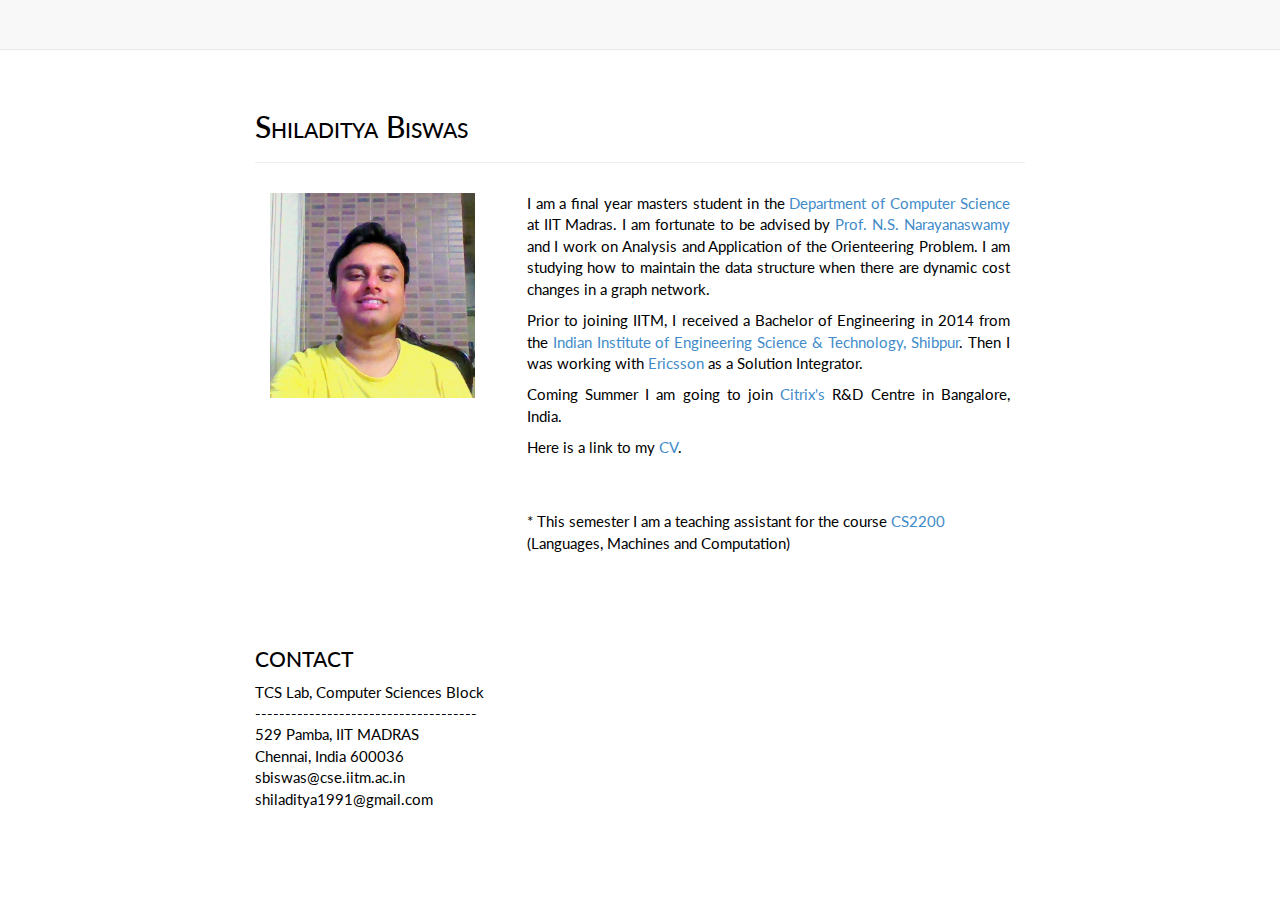
==== index.html @ f6fdeb9d "Update index.html" ====
<!DOCTYPE html>
<html lang="en" class="gr__web_stanford_edu"><head><meta http-equiv="Content-Type" content="text/html; charset=UTF-8">
    
    <meta http-equiv="X-UA-Compatible" content="IE=edge">
    <meta name="description" content="">
    <meta name="author" content="">

    <!-- Note there is no responsive meta tag here -->

    <!-- <link rel="shortcut icon" href="https://web.stanford.edu/assets/ico/favicon.ico"> -->

    <title>Shiladitya Biswas</title>

    <!-- Bootstrap core CSS -->
    <link href="./shiladitya_files/bootstrap.min.css" rel="stylesheet">

    <!-- Custom styles for this template -->
    <link href="./shiladitya_files/non-responsive.css" rel="stylesheet">
    <link href="./shiladitya_files/style.css" rel="stylesheet">

    <!-- Just for debugging purposes. Don't actually copy this line! -->
    <!--[if lt IE 9]><script src="../../assets/js/ie8-responsive-file-warning.js"></script><![endif]-->

    <!-- HTML5 shim and Respond.js IE8 support of HTML5 elements and media queries -->
    <!--[if lt IE 9]>
      <script src="https://oss.maxcdn.com/libs/html5shiv/3.7.0/html5shiv.js"></script>
      <script src="https://oss.maxcdn.com/libs/respond.js/1.4.2/respond.min.js"></script>
    <![endif]-->
  </head>

  <body data-gr-c-s-loaded="true">

    <!-- Fixed navbar -->
    <div class="navbar navbar-default navbar-fixed-top" role="navigation">
      <div class="container">
        <div class="navbar-header">
          <button type="button" class="navbar-toggle" data-toggle="collapse" data-target=".navbar-collapse">
            <span class="sr-only">Toggle navigation</span>
            <span class="icon-bar"></span>
            <span class="icon-bar"></span>
            <span class="icon-bar"></span>
          </button>
	  <!-- <a class="navbar-brand" href="https://shiladitya1991.github.io/">Shiladitya Biswas</a> -->
        </div>
        <div class="navbar-collapse collapse">
          <ul class="nav navbar-nav">
            <!-- <li class="active"><a href="https://shiladitya1991.github.io">Home</a></li> -->
            <!-- <li class="active"><a href="./shiladitya_files/personal.html">Personal</a></li> -->
            <!-- <li><a href="https://null/research.html">Research</a></li> -->
            <!-- <li><a href="https://null/teaching.html">Teaching</a></li> -->
	    <!--<li><a href="software.html">Software</a></li>-->
          </ul>
        </div><!--/.nav-collapse -->
      </div>
    </div>

    <div class="container">

      <div class="page-header">

      <h2>Shiladitya Biswas</h2>

      </div>

      <div class="col-md-4 col-sm-4 col-xs-8" style="padding: 0px;">
        <img src="./shiladitya_files/img.PNG" class="col-md-11 col-sm-11 col-xs-10" title="© Me">
      </div>
<div class="col-md-8 col-sm-6 col-xs-10">

	 <p style="text-align:justify">I am a final year masters student in the 
          <a href="https://www.cse.iitm.ac.in">Department of Computer Science</a> 
          at IIT Madras. I am fortunate to be advised by 
        <a href="http://www.cse.iitm.ac.in/~swamy/doku.php">Prof. N.S. Narayanaswamy</a> and I work on Analysis and Application of the Orienteering Problem. I am studying how to maintain the data structure when there are dynamic cost changes in a graph network.

<p style="text-align:justify">Prior to joining IITM, I received a Bachelor of Engineering in 2014 from the <a href="https://www.iiests.ac.in/">Indian Institute of Engineering Science & Technology, Shibpur</a>. Then I was working with <a href="https://www.ericsson.com/en">Ericsson</a> as a Solution Integrator.</p> 

<p style="text-align:justify">Coming Summer I am going to join <a href="https://www.citrix.co.in/contact/research-development.html">Citrix's</a> R&D Centre in Bangalore, India.  


<p style="text-align:justify"> Here is a link to my <a href="./shiladitya_files/shiladitya_master.pdf">CV</a>. </p> 

<br>
<br>

* This semester I am a teaching assistant for the course <a href="https://www.cse.iitm.ac.in/~shwetaag/CS2200.htm"> CS2200 </a> (Languages, Machines and Computation)
	  
</div>


</div>
<br>
<br>
<br>
<div class="container">

      <h2>contact</h2>
	
      <p>
  TCS Lab, Computer Sciences Block<br>
  -------------------------------------<br>
	529 Pamba, IIT MADRAS<br>
	Chennai, India 600036<br>
	sbiswas@cse.iitm.ac.in<br>
  shiladitya1991@gmail.com<br>
      </p>

    </div>
     

    <!-- Bootstrap core JavaScript
    ================================================== -->
    <!-- Placed at the end of the document so the pages load faster -->
    <script src="./shiladitya_files/jquery.min.js"></script>
    <script src="./shiladitya_files/bootstrap.min.js"></script>


</body></html>
---- shiladitya_files/non-responsive.css ----
/* Template-specific stuff
 *
 * Customizations just for the template; these are not necessary for anything
 * with disabling the responsiveness.
 */

/* Account for fixed navbar */
body {
  min-width: 800px;
  padding-top: 70px;
  padding-bottom: 30px;
}

/* Finesse the page header spacing */
.page-header {
  margin-bottom: 30px;
}
.page-header .lead {
  margin-bottom: 10px;
}


/* Non-responsive overrides
 *
 * Utilitze the following CSS to disable the responsive-ness of the container,
 * grid system, and navbar.
 */

/* Reset the container */
.container {
  width: 800px;
  max-width: none !important;
}

/* Demonstrate the grids */
.col-xs-4 {
  padding-top: 15px;
  padding-bottom: 15px;
  background-color: #eee;
  background-color: rgba(86,61,124,.15);
  border: 1px solid #ddd;
  border: 1px solid rgba(86,61,124,.2);
}

.container .navbar-header,
.container .navbar-collapse {
  margin-right: 0;
  margin-left: 0;
}

/* Always float the navbar header */
.navbar-header {
  float: left;
}

/* Undo the collapsing navbar */
.navbar-collapse {
  display: block !important;
  height: auto !important;
  padding-bottom: 0;
  overflow: visible !important;
}

.navbar-toggle {
  display: none;
}
.navbar-collapse {
  border-top: 0;
}

.navbar-brand {
  margin-left: -15px;
}

/* Always apply the floated nav */
.navbar-nav {
  float: left;
  margin: 0;
}
.navbar-nav > li {
  float: left;
}
.navbar-nav > li > a {
  padding: 15px;
}

/* Redeclare since we override the float above */
.navbar-nav.navbar-right {
  float: right;
}

/* Undo custom dropdowns */
.navbar .navbar-nav .open .dropdown-menu {
  position: absolute;
  float: left;
  background-color: #fff;
  border: 1px solid #ccc;
  border: 1px solid rgba(0, 0, 0, .15);
  border-width: 0 1px 1px;
  border-radius: 0 0 4px 4px;
  -webkit-box-shadow: 0 6px 12px rgba(0, 0, 0, .175);
          box-shadow: 0 6px 12px rgba(0, 0, 0, .175);
}
.navbar-default .navbar-nav .open .dropdown-menu > li > a {
  color: #333;
}
.navbar .navbar-nav .open .dropdown-menu > li > a:hover,
.navbar .navbar-nav .open .dropdown-menu > li > a:focus,
.navbar .navbar-nav .open .dropdown-menu > .active > a,
.navbar .navbar-nav .open .dropdown-menu > .active > a:hover,
.navbar .navbar-nav .open .dropdown-menu > .active > a:focus {
  color: #fff !important;
  background-color: #428bca !important;
}
.navbar .navbar-nav .open .dropdown-menu > .disabled > a,
.navbar .navbar-nav .open .dropdown-menu > .disabled > a:hover,
.navbar .navbar-nav .open .dropdown-menu > .disabled > a:focus {
  color: #999 !important;
  background-color: transparent !important;
}
---- shiladitya_files/style.css ----
body {
}

h2 {
  font-variant: small-caps;
}

p.bibitem {
  margin: 20px;
  text-indent: -20px;
}

.bs-sidebar .nav > .active > ul {
    display: block;
    margin-bottom: 8px;
}
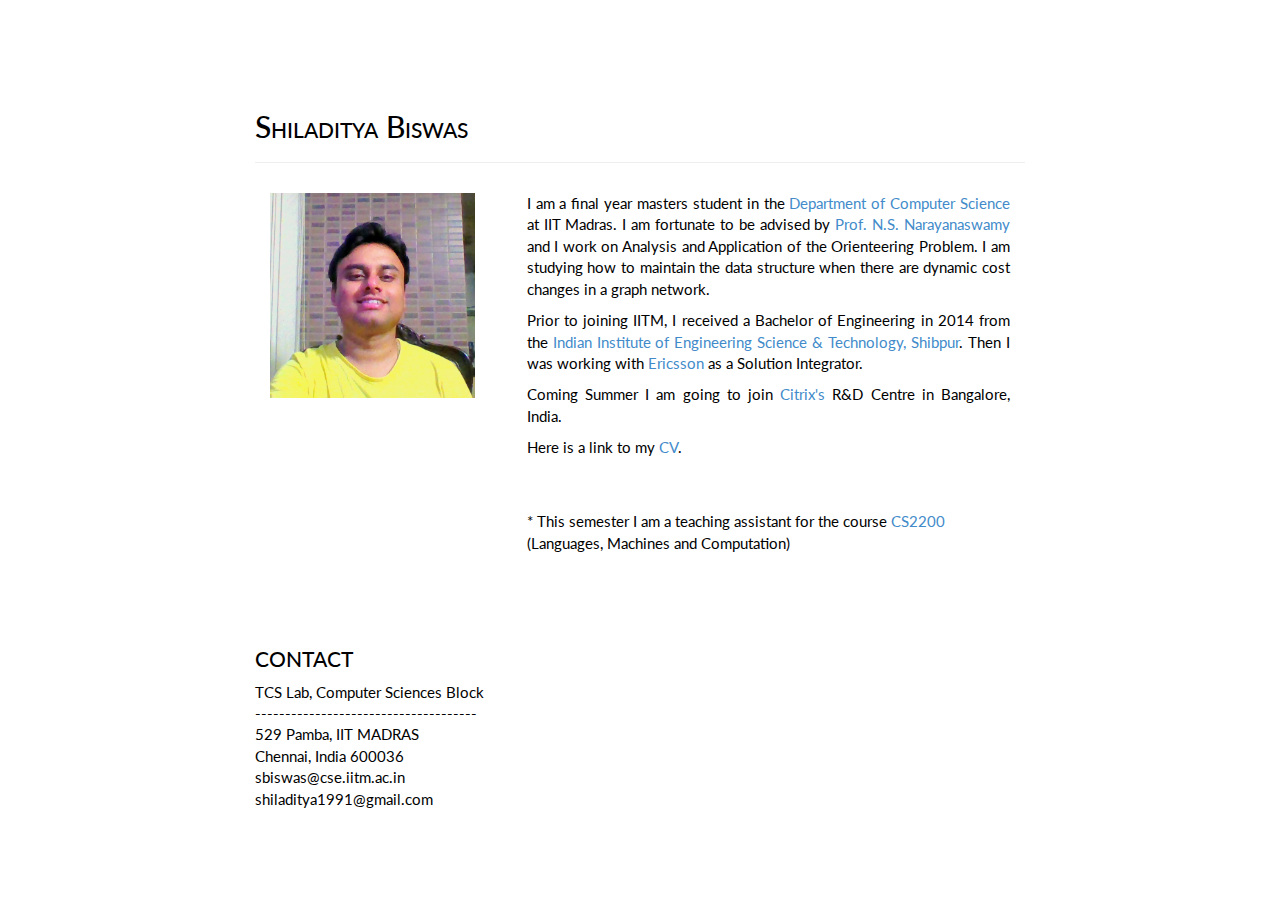
==== commit a07d96ff: "Update index.html" ====
--- a/index.html
+++ b/index.html
@@ -31,26 +31,26 @@
   <body data-gr-c-s-loaded="true">
 
     <!-- Fixed navbar -->
-    <div class="navbar navbar-default navbar-fixed-top" role="navigation">
-      <div class="container">
-        <div class="navbar-header">
-          <button type="button" class="navbar-toggle" data-toggle="collapse" data-target=".navbar-collapse">
-            <span class="sr-only">Toggle navigation</span>
-            <span class="icon-bar"></span>
-            <span class="icon-bar"></span>
-            <span class="icon-bar"></span>
-          </button>
+    <!-- <div class="navbar navbar-default navbar-fixed-top" role="navigation"> -->
+      <!-- <div class="container"> -->
+        <!-- <div class="navbar-header"> -->
+          <!-- <button type="button" class="navbar-toggle" data-toggle="collapse" data-target=".navbar-collapse"> -->
+            <!-- <span class="sr-only">Toggle navigation</span> -->
+            <!-- <span class="icon-bar"></span> -->
+            <!-- <span class="icon-bar"></span> -->
+            <!-- <span class="icon-bar"></span> -->
+          <!-- </button> -->
 	  <!-- <a class="navbar-brand" href="https://shiladitya1991.github.io/">Shiladitya Biswas</a> -->
         </div>
-        <div class="navbar-collapse collapse">
-          <ul class="nav navbar-nav">
+        <!-- <div class="navbar-collapse collapse"> -->
+          <!-- <ul class="nav navbar-nav"> -->
             <!-- <li class="active"><a href="https://shiladitya1991.github.io">Home</a></li> -->
             <!-- <li class="active"><a href="./shiladitya_files/personal.html">Personal</a></li> -->
             <!-- <li><a href="https://null/research.html">Research</a></li> -->
             <!-- <li><a href="https://null/teaching.html">Teaching</a></li> -->
 	    <!--<li><a href="software.html">Software</a></li>-->
-          </ul>
-        </div><!--/.nav-collapse -->
+          <!-- </ul> -->
+        <!-- </div>/.nav-collapse  -->
       </div>
     </div>
 
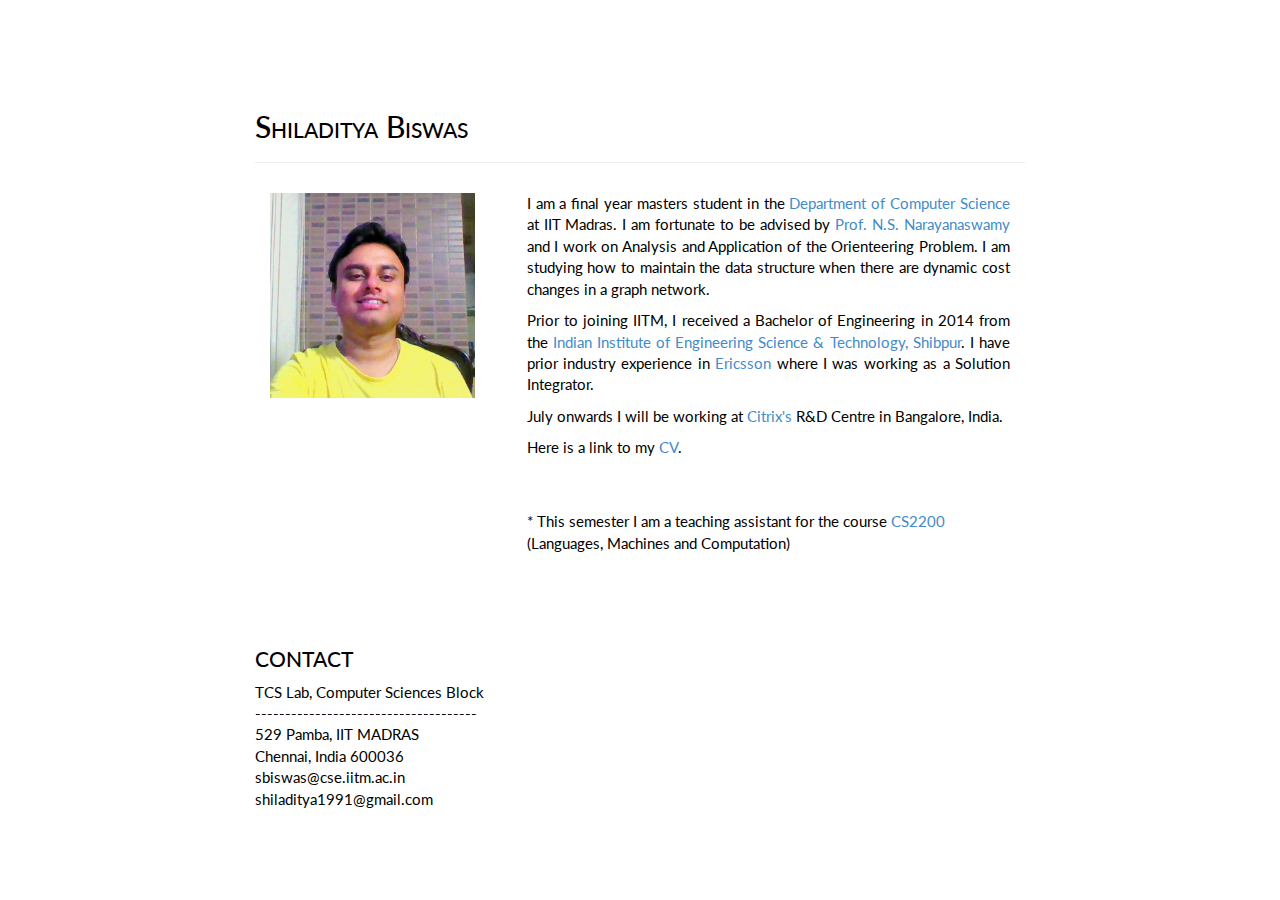
==== commit 71c32a01: "Update index.html" ====
--- a/index.html
+++ b/index.html
@@ -72,9 +72,9 @@
           at IIT Madras. I am fortunate to be advised by 
         <a href="http://www.cse.iitm.ac.in/~swamy/doku.php">Prof. N.S. Narayanaswamy</a> and I work on Analysis and Application of the Orienteering Problem. I am studying how to maintain the data structure when there are dynamic cost changes in a graph network.
 
-<p style="text-align:justify">Prior to joining IITM, I received a Bachelor of Engineering in 2014 from the <a href="https://www.iiests.ac.in/">Indian Institute of Engineering Science & Technology, Shibpur</a>. Then I was working with <a href="https://www.ericsson.com/en">Ericsson</a> as a Solution Integrator.</p> 
+<p style="text-align:justify">Prior to joining IITM, I received a Bachelor of Engineering in 2014 from the <a href="https://www.iiests.ac.in/">Indian Institute of Engineering Science & Technology, Shibpur</a>. I have prior industry experience in  <a href="https://www.ericsson.com/en">Ericsson</a> where I was working as a Solution Integrator.</p> 
 
-<p style="text-align:justify">Coming Summer I am going to join <a href="https://www.citrix.co.in/contact/research-development.html">Citrix's</a> R&D Centre in Bangalore, India.  
+<p style="text-align:justify">July onwards I will be working at <a href="https://www.citrix.co.in/contact/research-development.html">Citrix's</a> R&D Centre in Bangalore, India.  
 
 
 <p style="text-align:justify"> Here is a link to my <a href="./shiladitya_files/shiladitya_master.pdf">CV</a>. </p> 
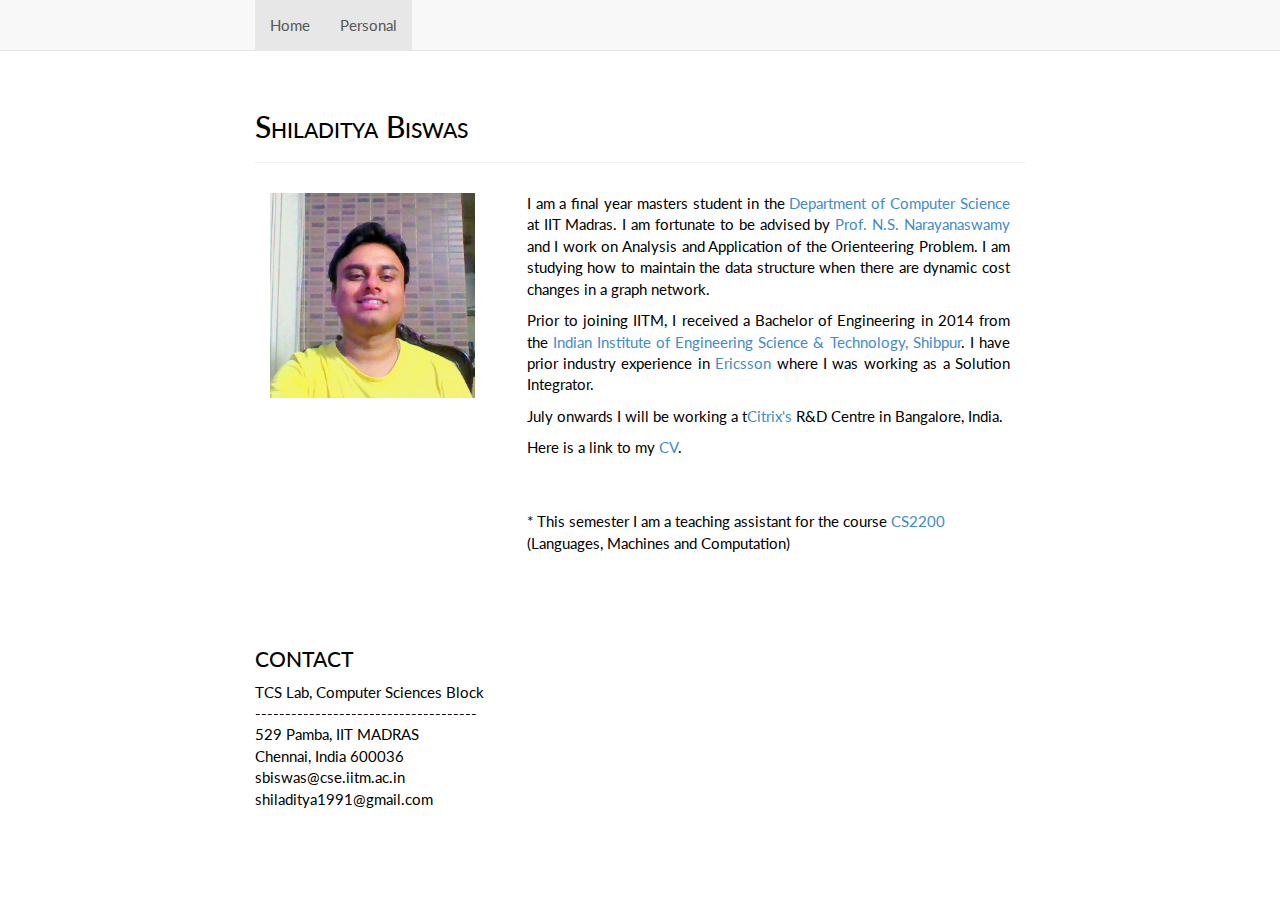
==== commit 49f5eef2: "Update index.html" ====
--- a/index.html
+++ b/index.html
@@ -31,26 +31,26 @@
   <body data-gr-c-s-loaded="true">
 
     <!-- Fixed navbar -->
-    <!-- <div class="navbar navbar-default navbar-fixed-top" role="navigation"> -->
-      <!-- <div class="container"> -->
-        <!-- <div class="navbar-header"> -->
-          <!-- <button type="button" class="navbar-toggle" data-toggle="collapse" data-target=".navbar-collapse"> -->
-            <!-- <span class="sr-only">Toggle navigation</span> -->
-            <!-- <span class="icon-bar"></span> -->
-            <!-- <span class="icon-bar"></span> -->
-            <!-- <span class="icon-bar"></span> -->
-          <!-- </button> -->
+    <div class="navbar navbar-default navbar-fixed-top" role="navigation">
+      <div class="container">
+        <div class="navbar-header">
+          <button type="button" class="navbar-toggle" data-toggle="collapse" data-target=".navbar-collapse">
+            <span class="sr-only">Toggle navigation</span>
+            <span class="icon-bar"></span>
+            <span class="icon-bar"></span>
+            <span class="icon-bar"></span>
+          </button>
 	  <!-- <a class="navbar-brand" href="https://shiladitya1991.github.io/">Shiladitya Biswas</a> -->
         </div>
-        <!-- <div class="navbar-collapse collapse"> -->
-          <!-- <ul class="nav navbar-nav"> -->
-            <!-- <li class="active"><a href="https://shiladitya1991.github.io">Home</a></li> -->
-            <!-- <li class="active"><a href="./shiladitya_files/personal.html">Personal</a></li> -->
+        <div class="navbar-collapse collapse">
+          <ul class="nav navbar-nav">
+            <li class="active"><a href="https://shiladitya1991.github.io">Home</a></li>
+            <li class="active"><a href="./shiladitya_files/personal.html">Personal</a></li>
             <!-- <li><a href="https://null/research.html">Research</a></li> -->
             <!-- <li><a href="https://null/teaching.html">Teaching</a></li> -->
-	    <!--<li><a href="software.html">Software</a></li>-->
-          <!-- </ul> -->
-        <!-- </div>/.nav-collapse  -->
+	    <!-- <li><a href="software.html">Software</a></li> -->
+          </ul>
+        </div>
       </div>
     </div>
 
@@ -74,7 +74,7 @@
 
 <p style="text-align:justify">Prior to joining IITM, I received a Bachelor of Engineering in 2014 from the <a href="https://www.iiests.ac.in/">Indian Institute of Engineering Science & Technology, Shibpur</a>. I have prior industry experience in  <a href="https://www.ericsson.com/en">Ericsson</a> where I was working as a Solution Integrator.</p> 
 
-<p style="text-align:justify">July onwards I will be working at <a href="https://www.citrix.co.in/contact/research-development.html">Citrix's</a> R&D Centre in Bangalore, India.  
+<p style="text-align:justify">July onwards I will be working a t<a href="https://www.citrix.co.in/contact/research-development.html">Citrix's</a> R&D Centre in Bangalore, India.  
 
 
 <p style="text-align:justify"> Here is a link to my <a href="./shiladitya_files/shiladitya_master.pdf">CV</a>. </p> 
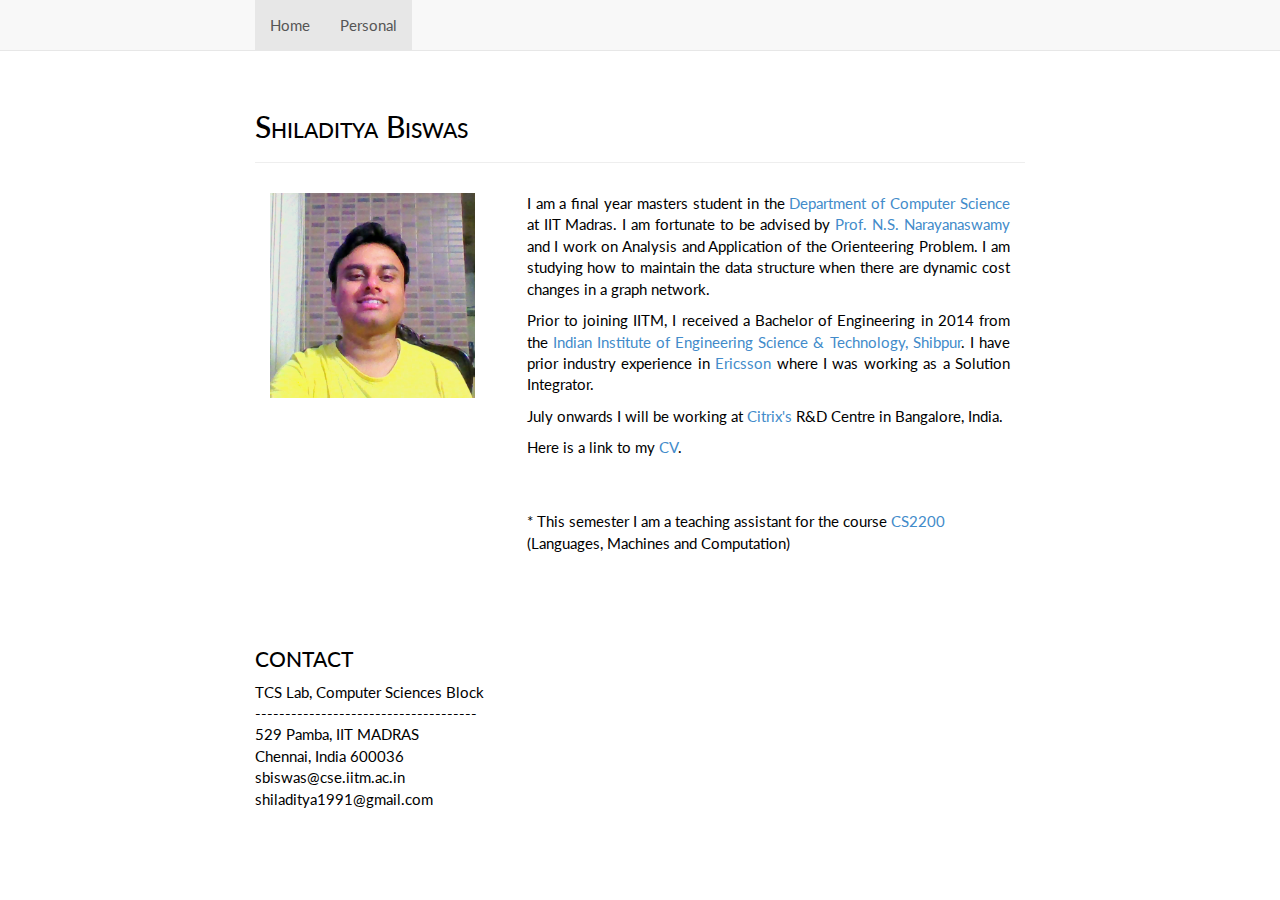
==== commit ba586310: "Update index.html" ====
--- a/index.html
+++ b/index.html
@@ -40,7 +40,7 @@
             <span class="icon-bar"></span>
             <span class="icon-bar"></span>
           </button>
-	  <!-- <a class="navbar-brand" href="https://shiladitya1991.github.io/">Shiladitya Biswas</a> -->
+	  <!-- <a class="navbar-brand" href="https://shiladitya1991.github.oi/">Shiladitya Biswas</a> -->
         </div>
         <div class="navbar-collapse collapse">
           <ul class="nav navbar-nav">
@@ -74,7 +74,7 @@
 
 <p style="text-align:justify">Prior to joining IITM, I received a Bachelor of Engineering in 2014 from the <a href="https://www.iiests.ac.in/">Indian Institute of Engineering Science & Technology, Shibpur</a>. I have prior industry experience in  <a href="https://www.ericsson.com/en">Ericsson</a> where I was working as a Solution Integrator.</p> 
 
-<p style="text-align:justify">July onwards I will be working a t<a href="https://www.citrix.co.in/contact/research-development.html">Citrix's</a> R&D Centre in Bangalore, India.  
+<p style="text-align:justify">July onwards I will be working at <a href="https://www.citrix.co.in/contact/research-development.html">Citrix's</a> R&D Centre in Bangalore, India.  
 
 
 <p style="text-align:justify"> Here is a link to my <a href="./shiladitya_files/shiladitya_master.pdf">CV</a>. </p> 
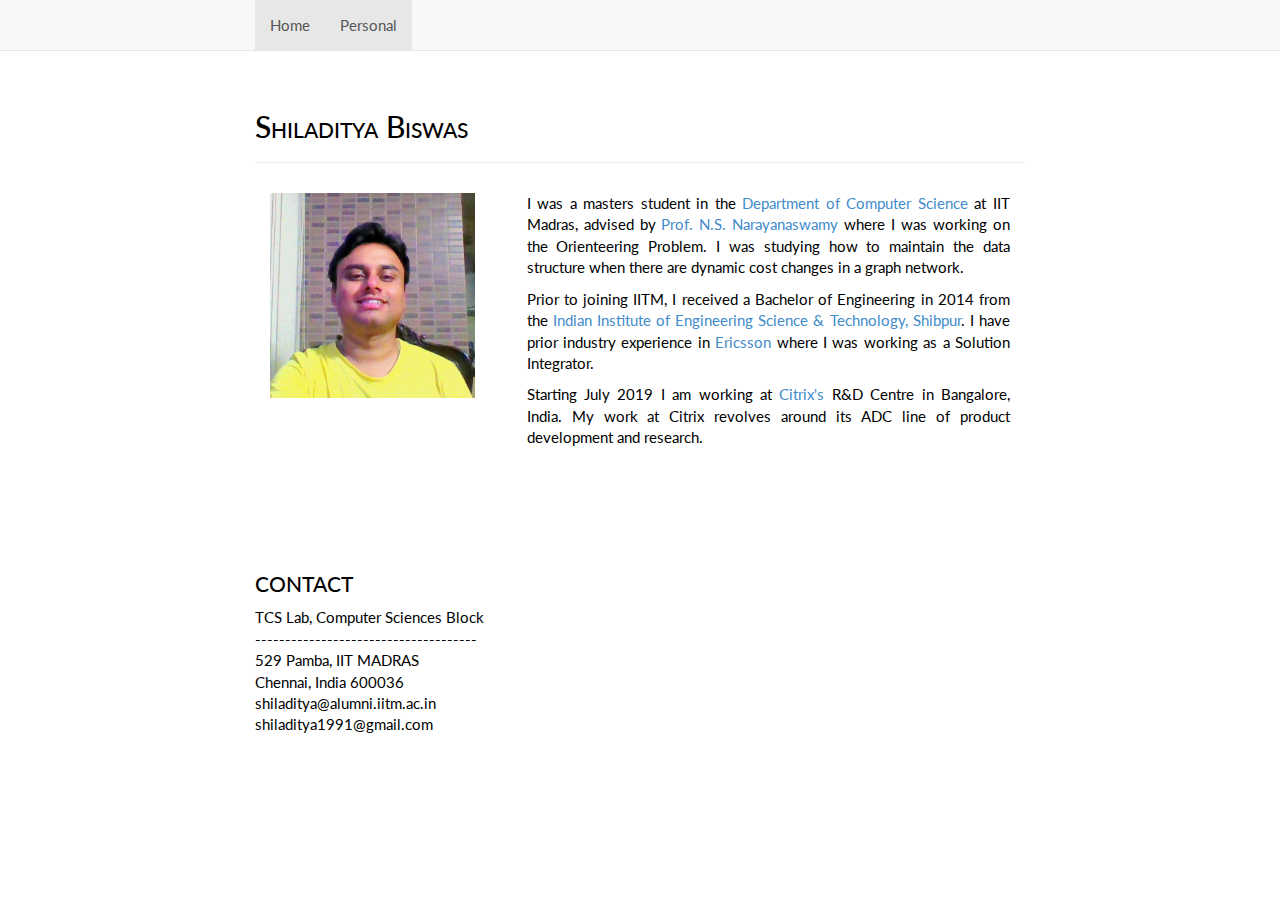
==== commit bc8021ce: "Changed 11 Sep 2020" ====
--- a/index.html
+++ b/index.html
@@ -67,23 +67,19 @@
       </div>
 <div class="col-md-8 col-sm-6 col-xs-10">
 
-	 <p style="text-align:justify">I am a final year masters student in the 
+	 <p style="text-align:justify">I was a masters student in the 
           <a href="https://www.cse.iitm.ac.in">Department of Computer Science</a> 
-          at IIT Madras. I am fortunate to be advised by 
-        <a href="http://www.cse.iitm.ac.in/~swamy/doku.php">Prof. N.S. Narayanaswamy</a> and I work on Analysis and Application of the Orienteering Problem. I am studying how to maintain the data structure when there are dynamic cost changes in a graph network.
+          at IIT Madras, advised by 
+        <a href="http://www.cse.iitm.ac.in/~swamy/doku.php">Prof. N.S. Narayanaswamy</a> where I was working on the Orienteering Problem. I was studying how to maintain the data structure when there are dynamic cost changes in a graph network.
 
 <p style="text-align:justify">Prior to joining IITM, I received a Bachelor of Engineering in 2014 from the <a href="https://www.iiests.ac.in/">Indian Institute of Engineering Science & Technology, Shibpur</a>. I have prior industry experience in  <a href="https://www.ericsson.com/en">Ericsson</a> where I was working as a Solution Integrator.</p> 
 
-<p style="text-align:justify">July onwards I will be working at <a href="https://www.citrix.co.in/contact/research-development.html">Citrix's</a> R&D Centre in Bangalore, India.  
+<p style="text-align:justify">Starting July 2019 I am working at <a href="https://www.citrix.co.in/contact/research-development.html">Citrix's</a> R&D Centre in Bangalore, India. My work at Citrix revolves around its ADC line of product development and research.
 
-
-<p style="text-align:justify"> Here is a link to my <a href="./shiladitya_files/shiladitya_master.pdf">CV</a>. </p> 
+<!-- <p style="text-align:justify"> Here is a link to my <a href="./shiladitya_files/shiladitya_master.pdf">CV</a>. </p> -->
 
 <br>
 <br>
-
-* This semester I am a teaching assistant for the course <a href="https://www.cse.iitm.ac.in/~shwetaag/CS2200.htm"> CS2200 </a> (Languages, Machines and Computation)
-	  
 </div>
 
 
@@ -100,8 +96,8 @@
   -------------------------------------<br>
 	529 Pamba, IIT MADRAS<br>
 	Chennai, India 600036<br>
-	sbiswas@cse.iitm.ac.in<br>
-  shiladitya1991@gmail.com<br>
+	shiladitya@alumni.iitm.ac.in<br>
+  	shiladitya1991@gmail.com<br>
       </p>
 
     </div>
@@ -114,4 +110,4 @@
     <script src="./shiladitya_files/bootstrap.min.js"></script>
 
 
-</body></html>+</body></html>
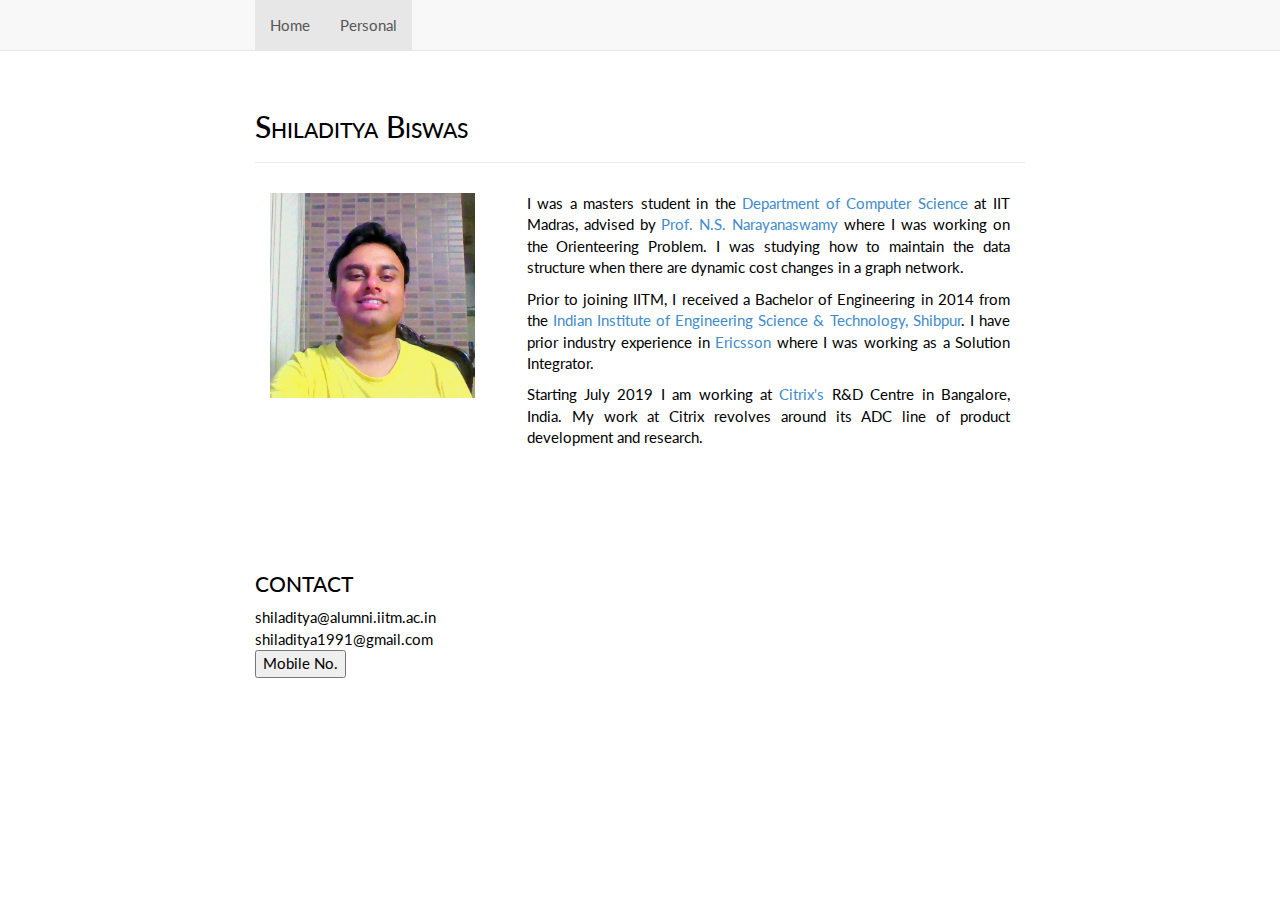
==== commit fa9fec56: "added Mobile No validation" ====
--- a/index.html
+++ b/index.html
@@ -92,12 +92,28 @@
       <h2>contact</h2>
 	
       <p>
-  TCS Lab, Computer Sciences Block<br>
-  -------------------------------------<br>
-	529 Pamba, IIT MADRAS<br>
-	Chennai, India 600036<br>
 	shiladitya@alumni.iitm.ac.in<br>
   	shiladitya1991@gmail.com<br>
+
+<button onclick="myFunction()">Mobile No.</button>
+
+<p id="validate_answer"></p>
+
+<script>
+function myFunction() {
+  var text;
+  var letters = prompt("How many letters are there in the English Alphabet?");
+  switch(letters) {
+    case "26":
+      text = "You can contact me at +91 9038918610";
+      break;
+    default:
+      text = "Wrong Answer!";
+  }
+  document.getElementById("validate_answer").innerHTML = text;
+}
+</script>
+
       </p>
 
     </div>
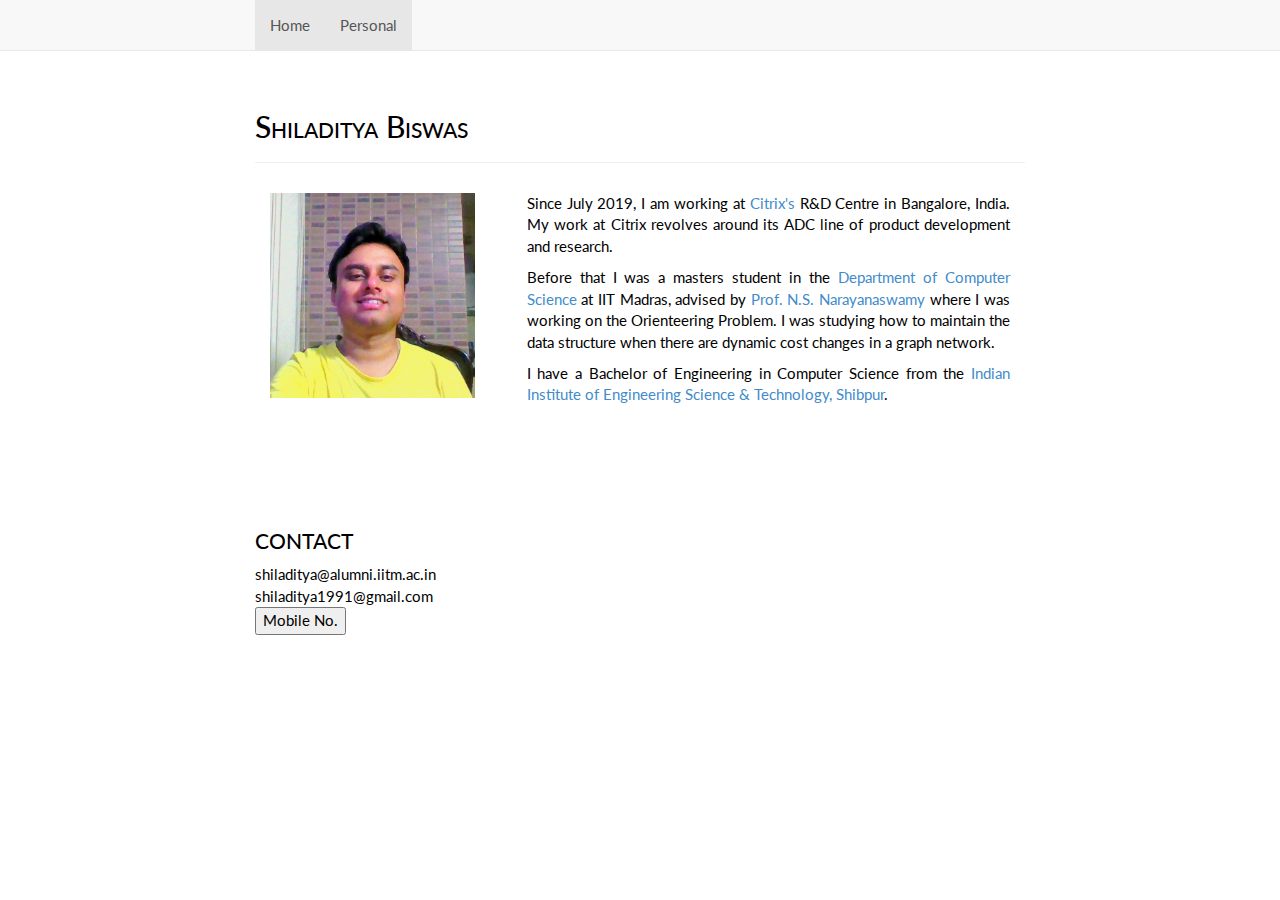
==== commit fa858c4e: "Updated Index.html" ====
--- a/index.html
+++ b/index.html
@@ -65,24 +65,23 @@
       <div class="col-md-4 col-sm-4 col-xs-8" style="padding: 0px;">
         <img src="./shiladitya_files/img.PNG" class="col-md-11 col-sm-11 col-xs-10" title="© Me">
       </div>
-<div class="col-md-8 col-sm-6 col-xs-10">
+      <div class="col-md-8 col-sm-6 col-xs-10">
 
-	 <p style="text-align:justify">I was a masters student in the 
-          <a href="https://www.cse.iitm.ac.in">Department of Computer Science</a> 
-          at IIT Madras, advised by 
-        <a href="http://www.cse.iitm.ac.in/~swamy/doku.php">Prof. N.S. Narayanaswamy</a> where I was working on the Orienteering Problem. I was studying how to maintain the data structure when there are dynamic cost changes in a graph network.
+		<p style="text-align:justify">Since July 2019, I am working at <a href="https://www.citrix.co.in/contact/research-development.html">Citrix's</a> R&D Centre in Bangalore, India. My work at Citrix revolves around its ADC line of product development and research.
 
-<p style="text-align:justify">Prior to joining IITM, I received a Bachelor of Engineering in 2014 from the <a href="https://www.iiests.ac.in/">Indian Institute of Engineering Science & Technology, Shibpur</a>. I have prior industry experience in  <a href="https://www.ericsson.com/en">Ericsson</a> where I was working as a Solution Integrator.</p> 
+		<p style="text-align:justify">Before that I was a masters student in the 
+		<a href="https://www.cse.iitm.ac.in">Department of Computer Science</a> at IIT Madras, advised by
+		<a href="http://www.cse.iitm.ac.in/~swamy/doku.php">Prof. N.S. Narayanaswamy</a> where I was working on the Orienteering Problem. I was studying how to maintain the data structure when there are dynamic cost changes in a graph network.
 
-<p style="text-align:justify">Starting July 2019 I am working at <a href="https://www.citrix.co.in/contact/research-development.html">Citrix's</a> R&D Centre in Bangalore, India. My work at Citrix revolves around its ADC line of product development and research.
+		<p style="text-align:justify">I have a Bachelor of Engineering in Computer Science from the <a href="https://www.iiests.ac.in/">Indian Institute of Engineering Science & Technology, Shibpur</a>.
 
-<!-- <p style="text-align:justify"> Here is a link to my <a href="./shiladitya_files/shiladitya_master.pdf">CV</a>. </p> -->
+<!-- after which I worked 2 years in <a href="https://www.ericsson.com/en">Ericsson</a> as a Solution Integrator.</p> 
+
+<p style="text-align:justify"> Here is a link to my <a href="./shiladitya_files/shiladitya_master.pdf">CV</a>. </p> -->
 
 <br>
 <br>
-</div>
-
-
+      </div>
 </div>
 <br>
 <br>
@@ -113,9 +112,7 @@
   document.getElementById("validate_answer").innerHTML = text;
 }
 </script>
-
       </p>
-
     </div>
      
 
